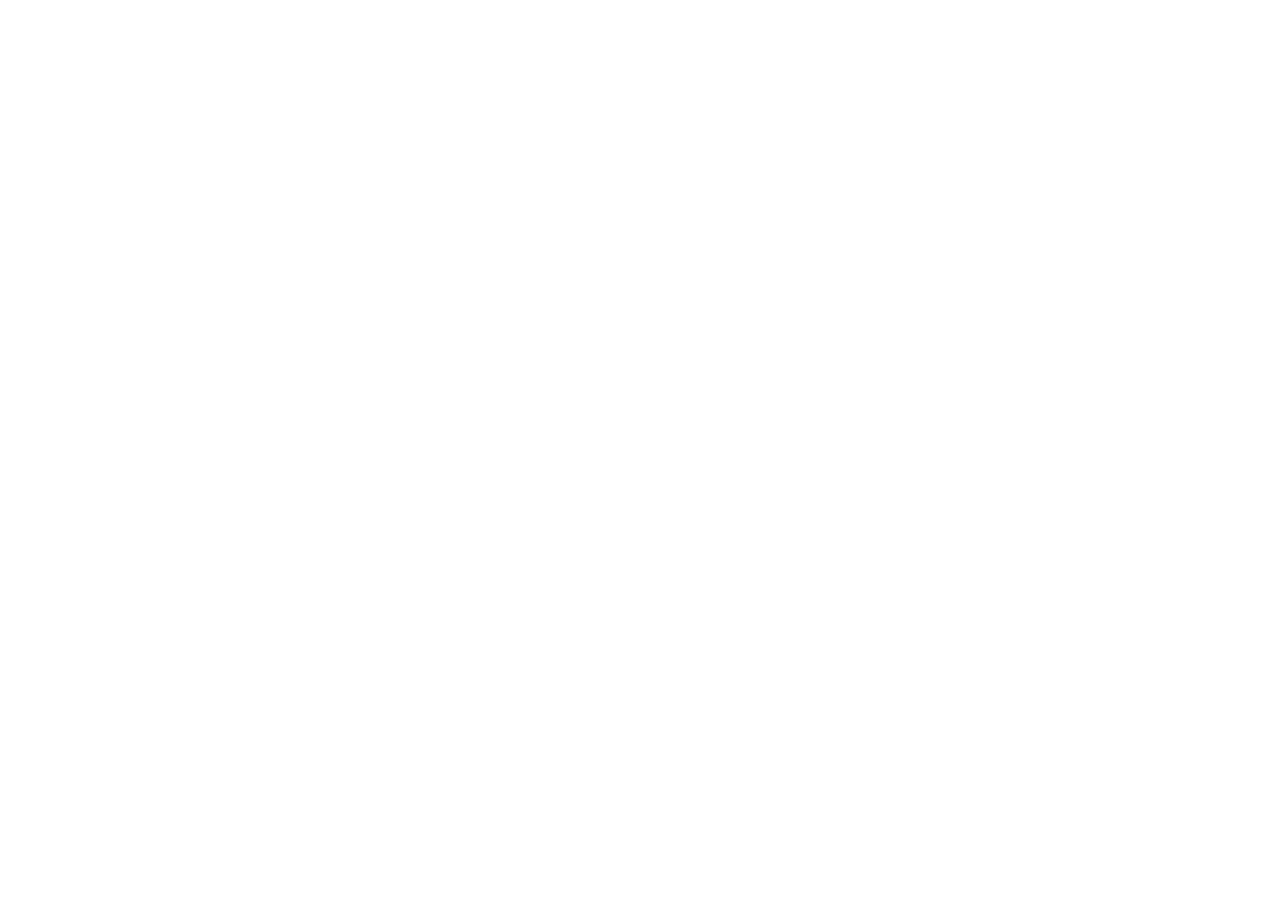
==== index.html @ 45884588 "change title" ====
<!DOCTYPE html>
<html lang="fr">
<head>
    <meta charset="UTF-8">
    <meta name="viewport" content="width=device-width, initial-scale=1.0">
    <link rel="stylesheet" href="style.css">
    <script src="script.js"></script>
    <title>Le Wild Tour : le guide des wilders</title>
</head>
<body>
    <header></header>
    <main></main>
    <footer></footer>
</body>
</html>
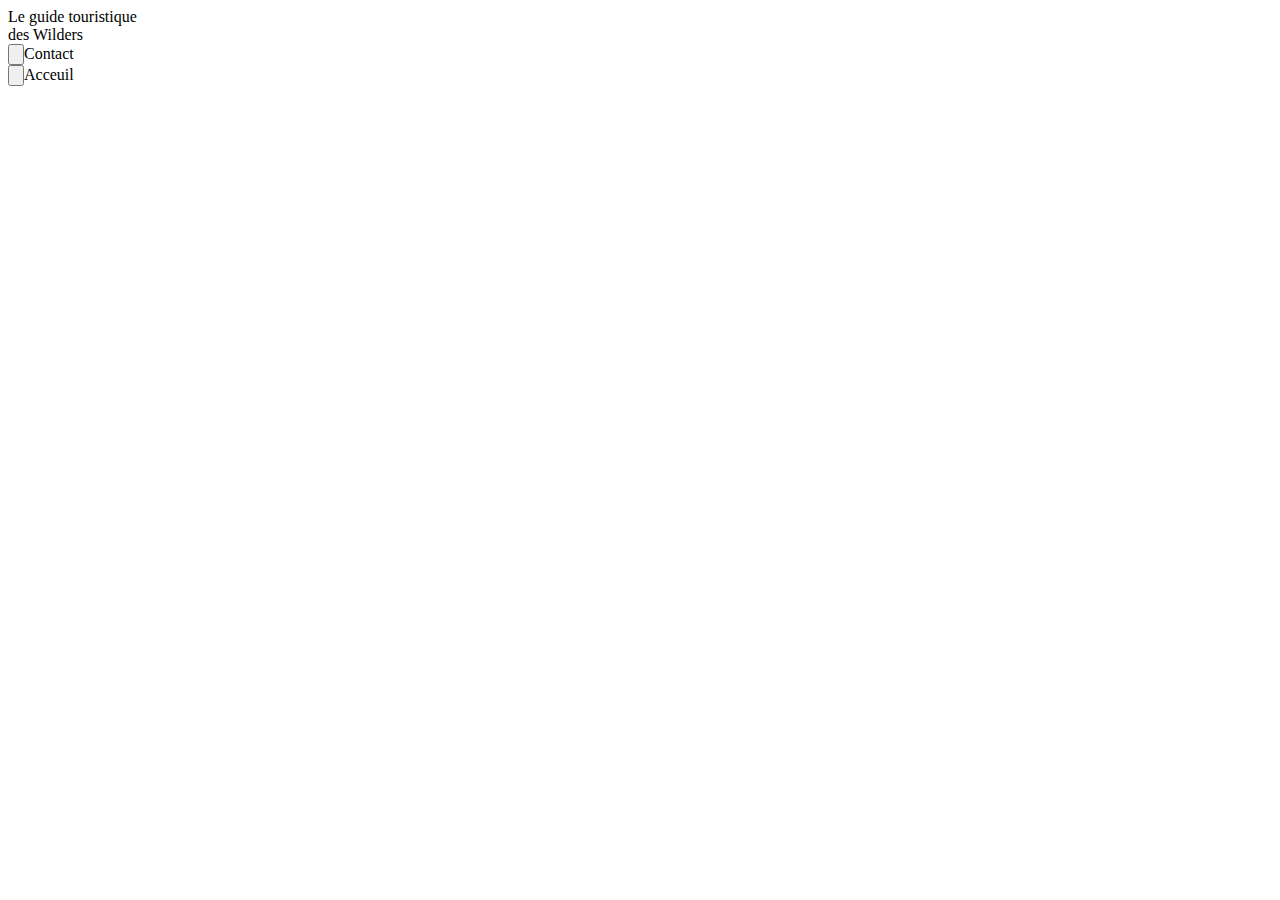
==== commit ff264b4f: "commentaires et ajout du link rate sur chaques pages" ====
--- a/index.html
+++ b/index.html
@@ -1,15 +1,29 @@
 <!DOCTYPE html>
-<html lang="fr">
+<html lang="en">
 <head>
     <meta charset="UTF-8">
     <meta name="viewport" content="width=device-width, initial-scale=1.0">
-    <link rel="stylesheet" href="style.css">
-    <script src="script.js"></script>
-    <title>Le Wild Tour : le guide des wilders</title>
+    <title>The Wild tour</title>
 </head>
 <body>
-    <header></header>
-    <main></main>
-    <footer></footer>
+    <!--Partie titre avec annimations JS-->
+    <section id="titre-mouv">
+        <section class="title-up">
+                <span>Le </span> <span>guide </span> <span>touristique </span> 
+        </section>
+        <section class="title-down">
+            <span>des </span> <span>Wilders</span>
+        </section>
+    </section>
+        <!--Deux boutons animés avec :hover (a definir le resultat)-->
+    <section class="boutons">
+        <div id="bouton1"><input type="button"><a href="/contact.html"></a>Contact</div>
+        <div id="bouton2"><input type="button"><a href="/acceuil.html"></a>Acceuil</div>
+    </section>
+        <!-- Deux lignes tres graphiques de taille differente animées en JS-->
+    <section class="lignes-mouv">
+        <div id="ligne1"></div>
+        <div id="ligne2"></div>
+    </section>
 </body>
 </html>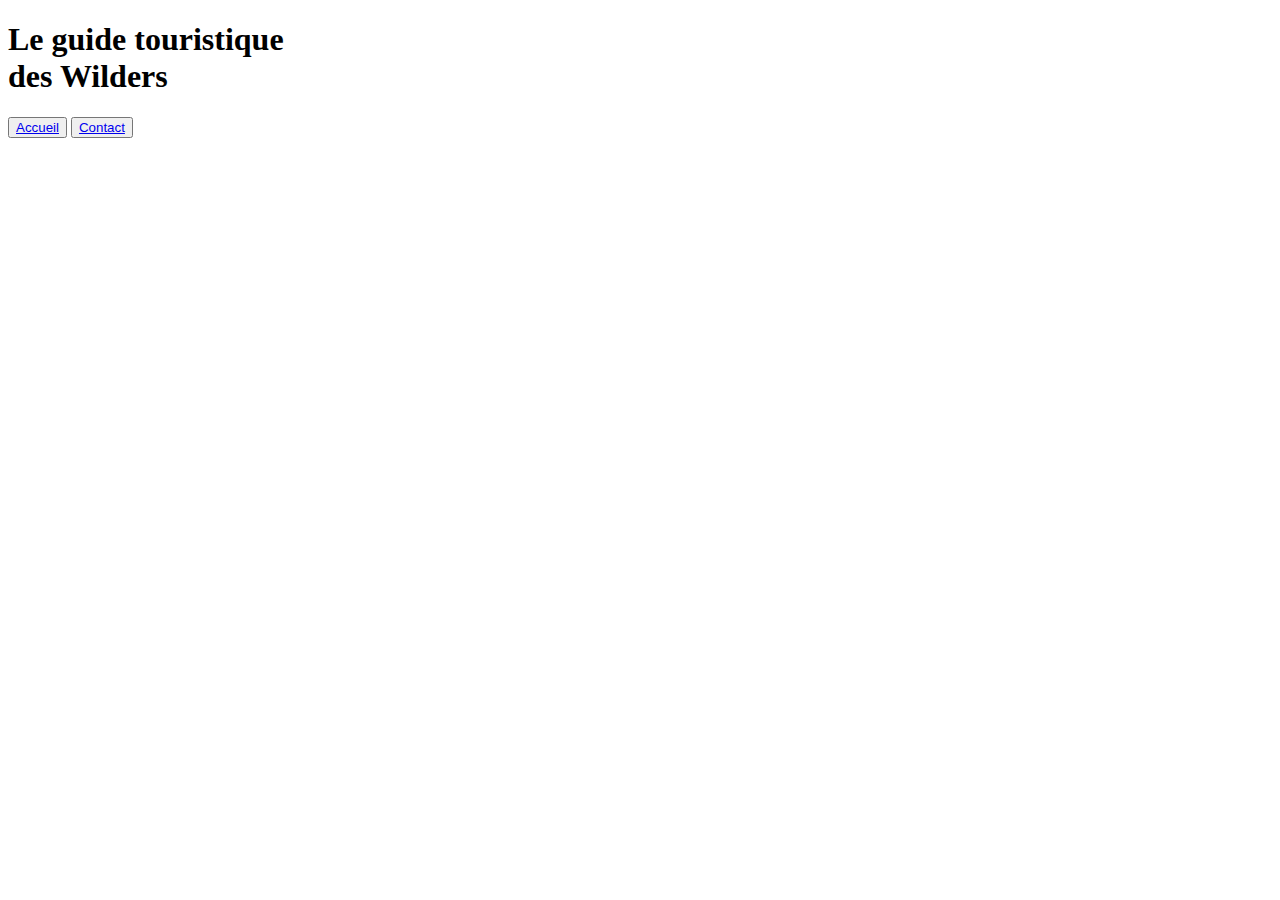
==== commit 6c4b9a40: "Commit daniel 23h59" ====
--- a/index.html
+++ b/index.html
@@ -1,29 +1,26 @@
 <!DOCTYPE html>
-<html lang="en">
+<html lang="fr">
 <head>
     <meta charset="UTF-8">
     <meta name="viewport" content="width=device-width, initial-scale=1.0">
-    <title>The Wild tour</title>
+    <link rel="stylesheet" href="/index.css">
+    <link rel="preconnect" href="https://fonts.googleapis.com">
+    <link rel="preconnect" href="https://fonts.gstatic.com" crossorigin>
+    <link href="https://fonts.googleapis.com/css2?family=Playfair+Display:ital,wght@1,700&family=Roboto:wght@300;400&display=swap" rel="stylesheet">
+    <title>The Wild Tour</title>
 </head>
 <body>
     <!--Partie titre avec annimations JS-->
-    <section id="titre-mouv">
+    <section id="titre-mouv" class="title">
         <section class="title-up">
-                <span>Le </span> <span>guide </span> <span>touristique </span> 
-        </section>
-        <section class="title-down">
-            <span>des </span> <span>Wilders</span>
+            <h1><span>Le </span> <span>guide </span> <span>touristique </span> <br>
+            <span>des </span> <span>Wilders</span></h1>
         </section>
     </section>
         <!--Deux boutons animés avec :hover (a definir le resultat)-->
     <section class="boutons">
-        <div id="bouton1"><input type="button"><a href="/contact.html"></a>Contact</div>
-        <div id="bouton2"><input type="button"><a href="/acceuil.html"></a>Acceuil</div>
-    </section>
-        <!-- Deux lignes tres graphiques de taille differente animées en JS-->
-    <section class="lignes-mouv">
-        <div id="ligne1"></div>
-        <div id="ligne2"></div>
+        <button><a href="/acceuil.html">Accueil</a></button>
+        <button><a href="/contact.php">Contact</a></button>
     </section>
 </body>
 </html>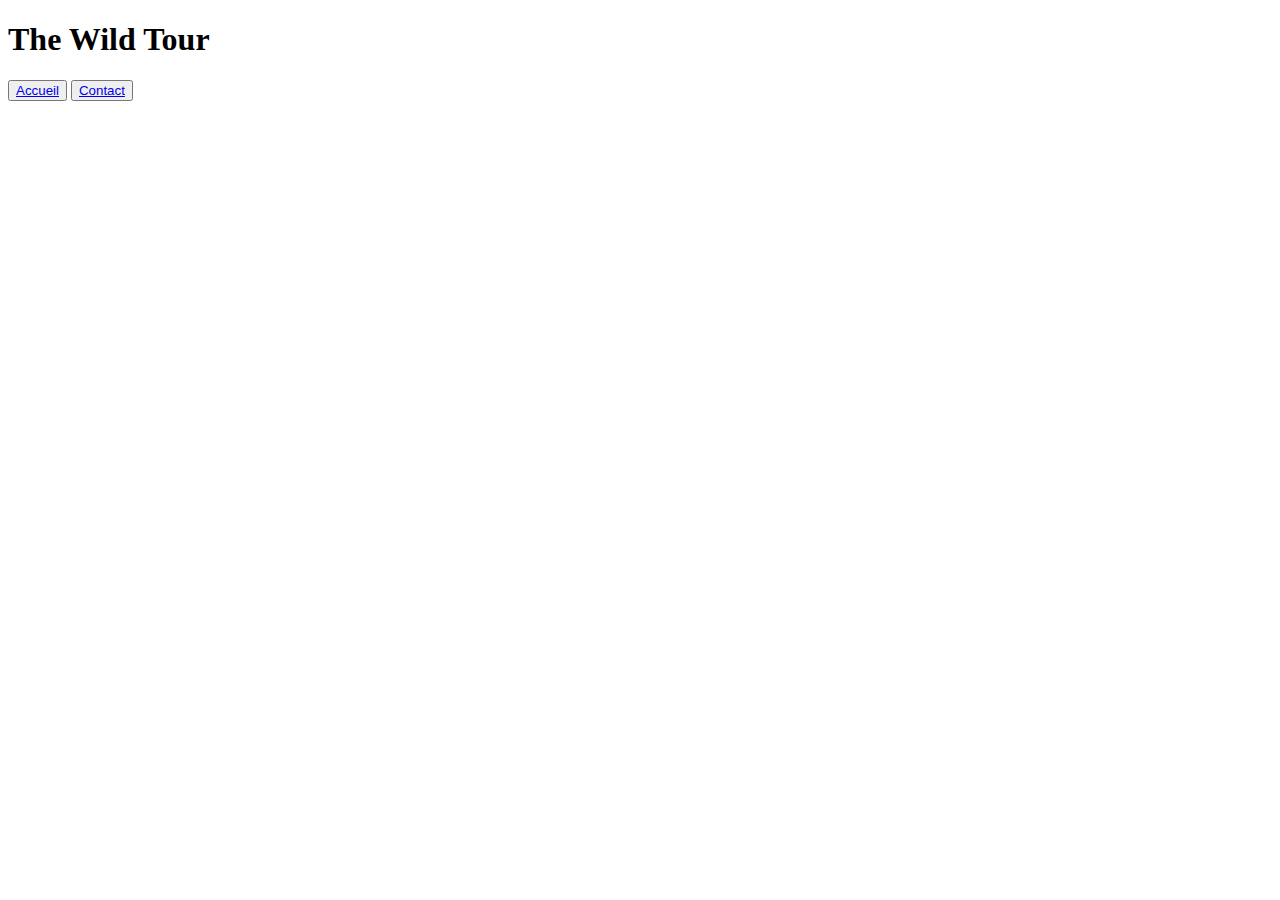
==== commit cc0f80fb: "Git final bravo a toutes et a tous" ====
--- a/index.html
+++ b/index.html
@@ -13,8 +13,7 @@
     <!--Partie titre avec annimations JS-->
     <section id="titre-mouv" class="title">
         <section class="title-up">
-            <h1><span>Le </span> <span>guide </span> <span>touristique </span> <br>
-            <span>des </span> <span>Wilders</span></h1>
+            <h1><span>The </span> <span>Wild </span> <span>Tour </span> <br>
         </section>
     </section>
         <!--Deux boutons animés avec :hover (a definir le resultat)-->
